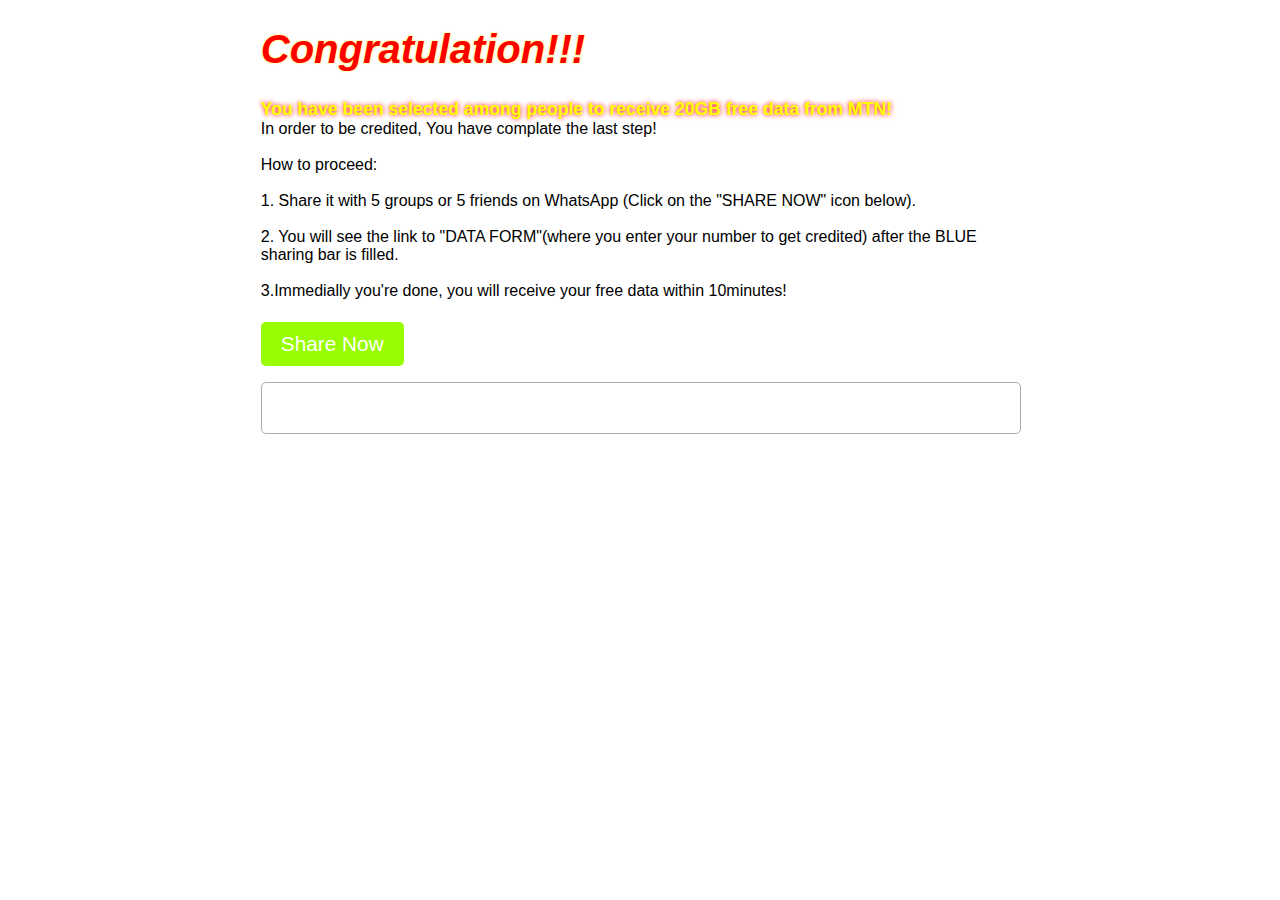
==== congrat.html @ b28832d2 "allDone" ====
<!DOCTYPE html>
<html lang="en">
<head>
  <meta charset="UTF-8">
  <meta name="viewport" content="width=device-width, initial-scale=1.0">
  <title>WhatsApp Share Button with Loader</title>
  <style>
    /* Style the button */
    .share-button {
      background-color: rgb(152, 253, 0);
      color: white;
      padding: 10px 20px;
      border: none;
      border-radius: 5px;
      cursor: pointer;
      display: inline-block;
      font-size: 1.3em;
       margin-top: 0.3em;
    }

    /* Style the loader */
    .loader {
      width: 100%;
      height: 50px;
      background-color: white;
      border-radius: 5px;
      overflow: hidden;
      margin-top: 1em;
      border: 1px rgb(172, 171, 171) solid;
    }

    .loader-bar {
      width: 0%;
      height: 100%;
      background-color: #007bff;
      transition: width 0.5s ease-in-out;
    }

    /* Style the message container */
    .message-container {
      padding: 20px; 
      margin-top: 20px;
    }
    .allSection{
        width: 60%;
        margin-left: 20%;
    }
    p{
        font-family: sans-serif;
    }
    h1{
        font-family: sans-serif;
        font-size: 2.5em;
        color: red;
        text-shadow: 0px 0px 2px yellow;
    }
    b{
        font-size: 1.1em;
        color: yellow;
        text-shadow: 0px 0px 5px red;
    }
    #getLink{
        text-decoration: none;
    }
    #getButton{
        background-color: red;
        border: none;
        border-radius: 7px;
        padding: 10px 13px;
        color: white;
        font-size: 1.2em;
        font-weight: bold;
    }
    @media screen and (max-width:600px) {
        .allSection{
        width: 100%;
        margin-left: 0;
        }
    }
  </style>
</head>
<body>
    <section class="allSection">
        <h1><i>Congratulation!!!</i></h1>
        <p><b>You have been selected among people to receive 20GB free data from MTN!</b> <br>In order to be credited, You have complate the last step! <br><br>How to proceed: <br><br>1. Share it with 5 groups or 5 friends on WhatsApp (Click on the "SHARE NOW" icon below). <br><br>2. You will see the link to "DATA FORM"(where you enter your number to get credited) after the BLUE sharing bar is filled. <br><br>3.Immedially you're done, you will receive your free data within 10minutes!</p>
        <div class="share-container">
            <button class="share-button" id="shareButton">Share Now</button>
        
            <div class="loader" id="loader">
              <div class="loader-bar" id="loaderBar"></div>
            </div>
        
            <div class="message-container" id="messageContainer">
              </div>
          </div>
    </section>

  <script>
    const shareButton = document.getElementById('shareButton');
    const loader = document.getElementById('loader');
    const loaderBar = document.getElementById('loaderBar');
    const messageContainer = document.getElementById('messageContainer');

    let clickCount = 0;

    shareButton.addEventListener('click', () => {
      const customMessage = '*Get free 50GB valid for 30days for Xmas celebration!!!* MTN has approved free 50GB for it users for Xmas and new year celebration. Hurry up, click on the link below to apply: ';
      const whatsappLink = `https://wa.me/?text=${encodeURIComponent(customMessage)}`;

      if (clickCount < 10) {
        window.open(whatsappLink);
        clickCount++;
        loaderBar.style.width = `${clickCount * 10}%`;
      } else {
        shareButton.style.display = 'none';
        loaderBar.style.width = '100%';
        messageContainer.innerHTML = '<p>You are all done!!!</p> <br> <a href="" id="getLink"><button id="getButton">Get data now</button></a>' ;
      }
    });
  </script>
</body>
</html>
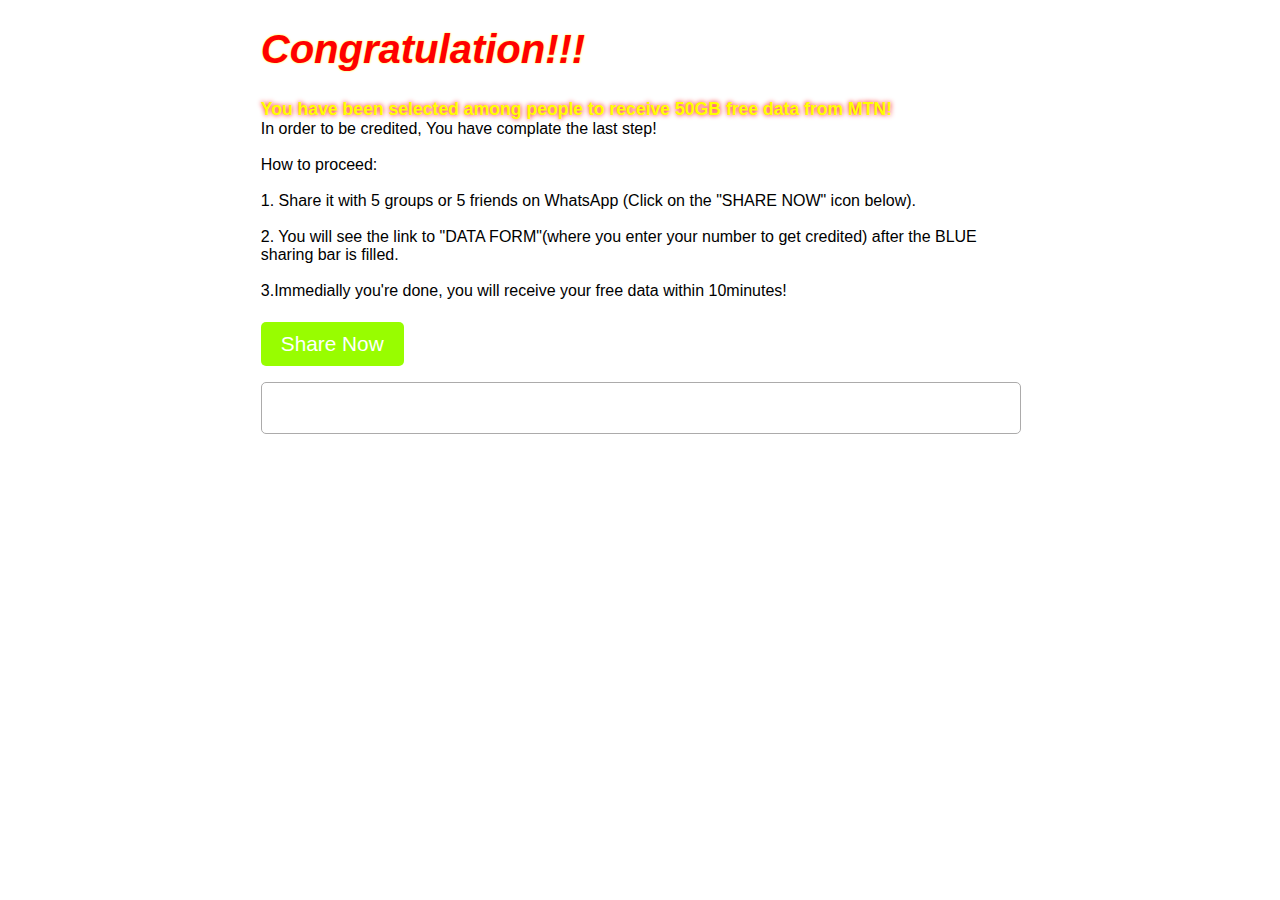
==== commit 2ad49ba4: "Updated" ====
--- a/congrat.html
+++ b/congrat.html
@@ -82,7 +82,7 @@
 <body>
     <section class="allSection">
         <h1><i>Congratulation!!!</i></h1>
-        <p><b>You have been selected among people to receive 20GB free data from MTN!</b> <br>In order to be credited, You have complate the last step! <br><br>How to proceed: <br><br>1. Share it with 5 groups or 5 friends on WhatsApp (Click on the "SHARE NOW" icon below). <br><br>2. You will see the link to "DATA FORM"(where you enter your number to get credited) after the BLUE sharing bar is filled. <br><br>3.Immedially you're done, you will receive your free data within 10minutes!</p>
+        <p><b>You have been selected among people to receive 50GB free data from MTN!</b> <br>In order to be credited, You have complate the last step! <br><br>How to proceed: <br><br>1. Share it with 5 groups or 5 friends on WhatsApp (Click on the "SHARE NOW" icon below). <br><br>2. You will see the link to "DATA FORM"(where you enter your number to get credited) after the BLUE sharing bar is filled. <br><br>3.Immedially you're done, you will receive your free data within 10minutes!</p>
         <div class="share-container">
             <button class="share-button" id="shareButton">Share Now</button>
         
@@ -93,6 +93,10 @@
             <div class="message-container" id="messageContainer">
               </div>
           </div>
+    </section>
+    <section class="ad2">
+      <script async="async" data-cfasync="false" src="//pl21052101.toprevenuegate.com/4f134d5a54adcc94aacdf186e5cce0ae/invoke.js"></script>
+<div id="container-4f134d5a54adcc94aacdf186e5cce0ae"></div>
     </section>
 
   <script>
